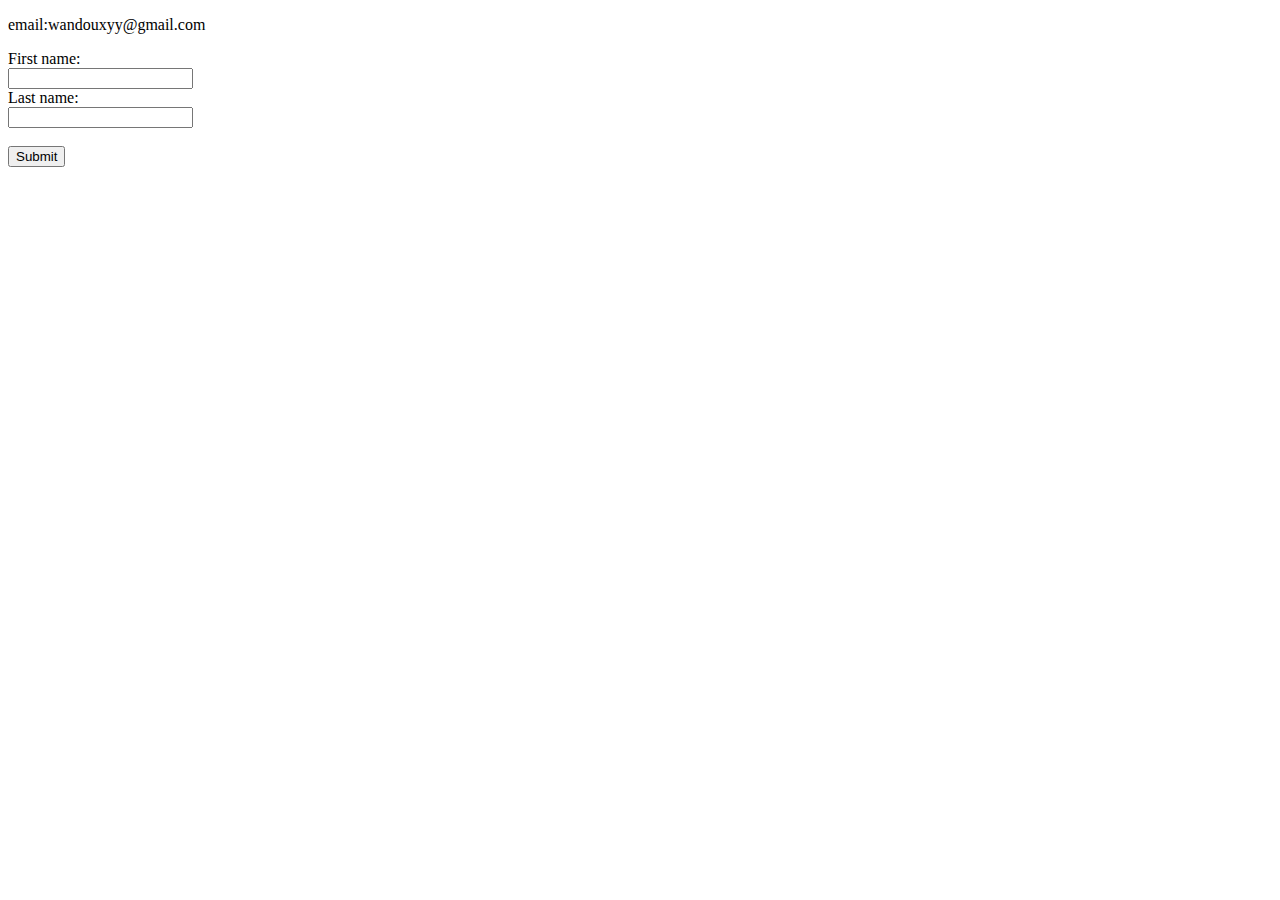
==== contact.html @ 5eb1da76 "initial commit" ====
<!DOCTYPE html>
<html lang="en" dir="ltr">

<head>
  <meta charset="utf-8">
  <title></title>
</head>

<body>

  <p>email:wandouxyy@gmail.com</p>

  <form>
    First name:<br>
    <input type="text" name="firstname">
    <br>
    Last name:<br>
    <input type="text" name="lastname">
    <br><br>
    <input type="submit" value="Submit">
  </form>

</body>

</html>
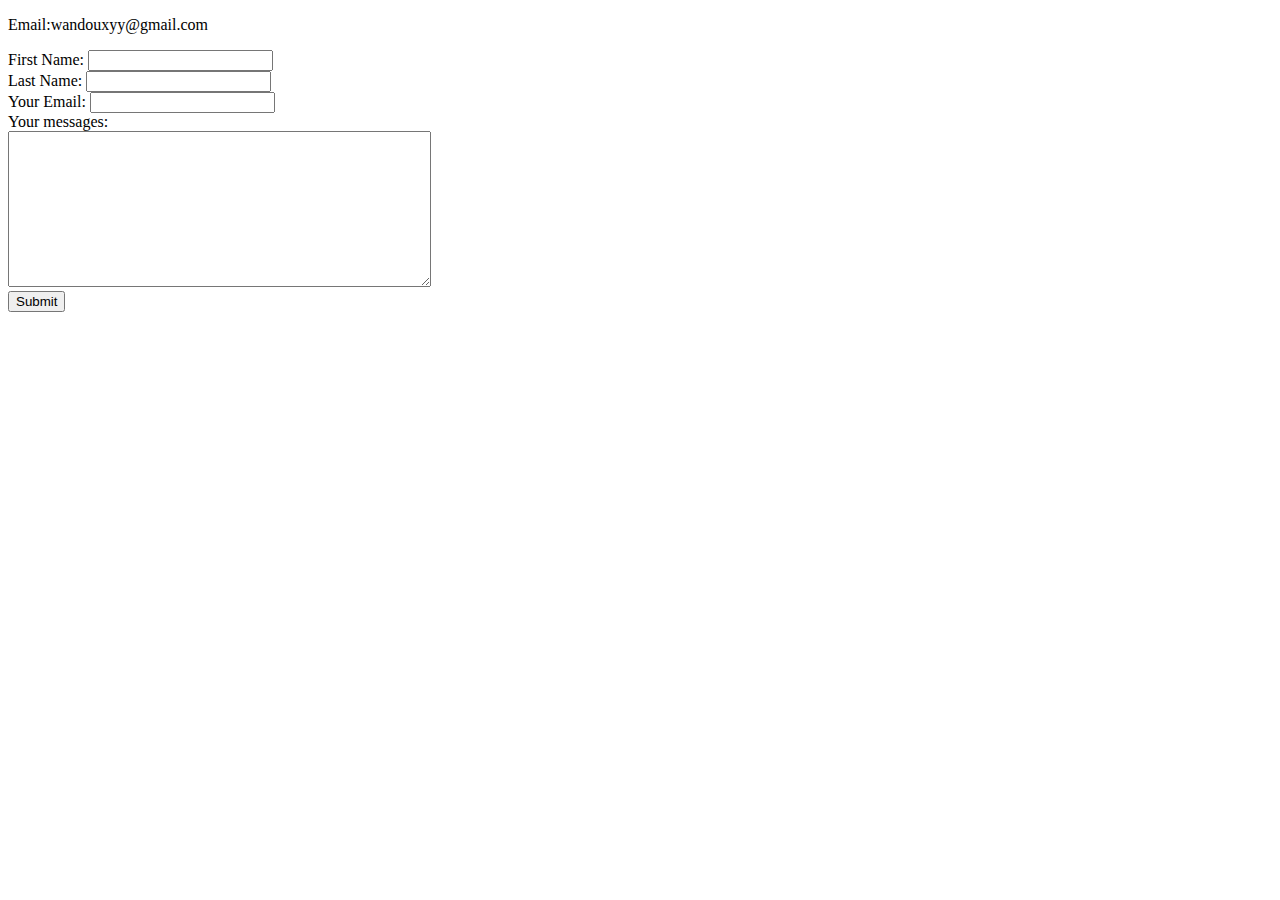
==== commit 824db107: "second commit" ====
--- a/contact.html
+++ b/contact.html
@@ -3,21 +3,24 @@
 
 <head>
   <meta charset="utf-8">
-  <title></title>
+  <title>Contact BQ</title>
+  <link rel="stylesheet" href="css/styles.css">
 </head>
 
 <body>
 
-  <p>email:wandouxyy@gmail.com</p>
+  <p>Email:wandouxyy@gmail.com</p>
 
-  <form>
-    First name:<br>
-    <input type="text" name="firstname">
-    <br>
-    Last name:<br>
-    <input type="text" name="lastname">
-    <br><br>
-    <input type="submit" value="Submit">
+  <form action="mailto:wandouxyy@gmail.com" enctype="text/plain">
+    <label>First Name:</label>
+    <input type="text" name="firstname"><br>
+    <label>Last Name:</label>
+    <input type="text" name="lastname"><br>
+    <label>Your Email: </label>
+    <input type="email" name="Email" ><br>
+    <label>Your messages:</label><br>
+    <textarea name="yourmessage" rows="10" cols="50"></textarea><br>
+    <input type="submit" name="" >
   </form>
 
 </body>
